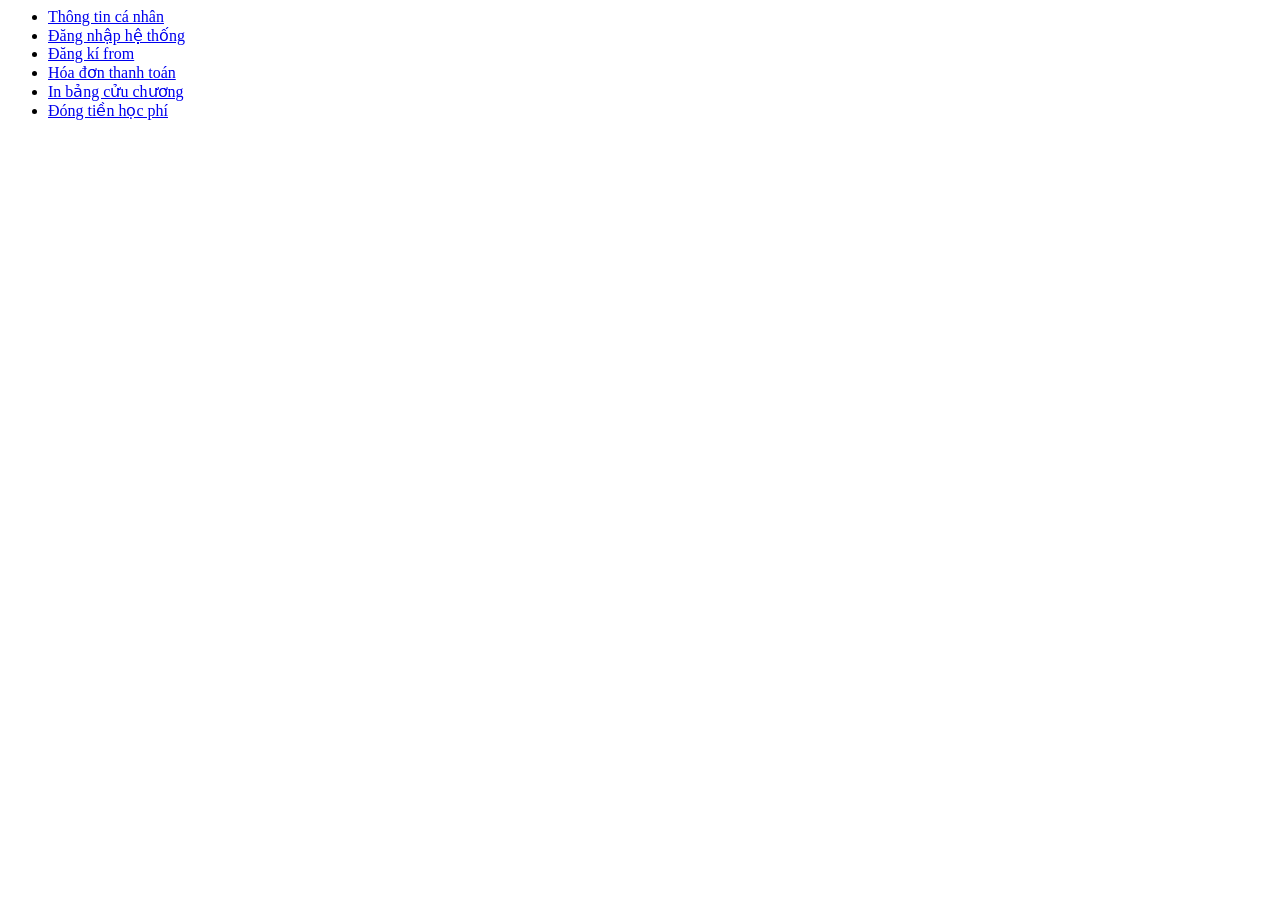
==== index.html @ 40cc50f7 "cap nhat du an" ====
﻿<!DOCTYPE htmt>
<html lang ="vi">
       <head>
              <title> Thiết kế web với HTML</title>
              <meta charset = " utf-8">
	  <link rel ="stylesheet" href = "../css/style.css">

       <head>
       <body>
            
			<ul>
				<li>
					<a href = "html/page1.html">Thông tin cá nhân</a>
				</li>

                            	<li>
                                   <a href = "html/page2.html">Đăng nhập hệ thống</a>
                            	</li>
								<li>
								<a href = "html/page3.html"> Đăng kí from</a>
							</li>
							<li>
								<a href = "html/page4.html"> Hóa đơn thanh toán</a>
								</li>
								<li>
									<a href = "html/page5.html"> In bảng cửu chương</a>
									<li>
										<a href = "html/page6.html"> Đóng tiền học phí </a>
									</li>
			</ul>		

      </body>
</html>
---- css/style.css ----
<<<<<<< HEAD
url(style.css)p{
=======
﻿p{
>>>>>>> 73670d50de2379d30e1932afc7470474911c3def
	color:green;
	font-weight:bolder;
}
img#avatar{
	width:100px;
	height:100px;
	
}
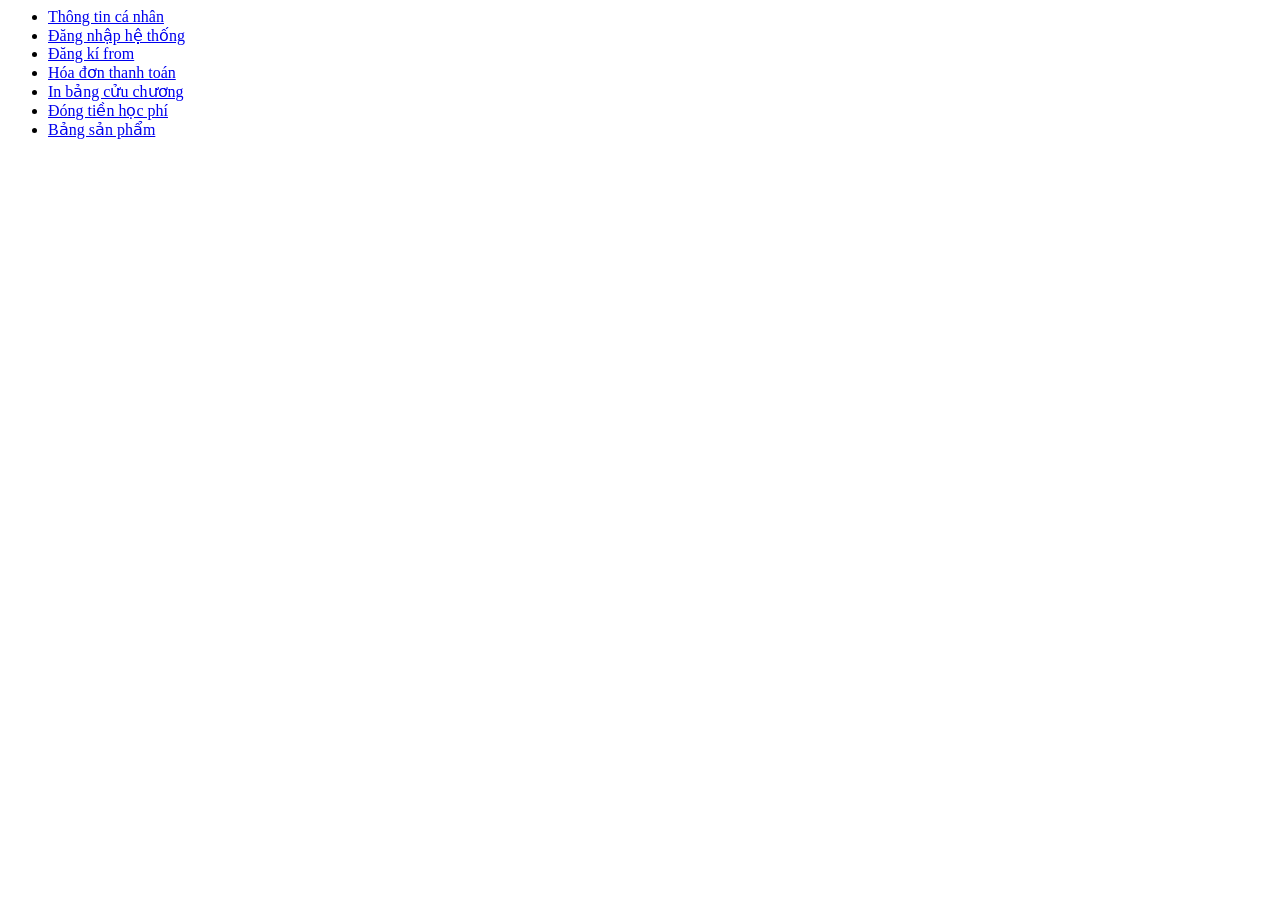
==== commit 17640068: "Cap nhat du an moi" ====
--- a/index.html
+++ b/index.html
@@ -24,8 +24,12 @@
 								</li>
 								<li>
 									<a href = "html/page5.html"> In bảng cửu chương</a>
+									</li>
 									<li>
 										<a href = "html/page6.html"> Đóng tiền học phí </a>
+									</li>
+									<li>
+                                        <a href = "html/page7.html"> Bảng sản phẩm </a>
 									</li>
 			</ul>		
 
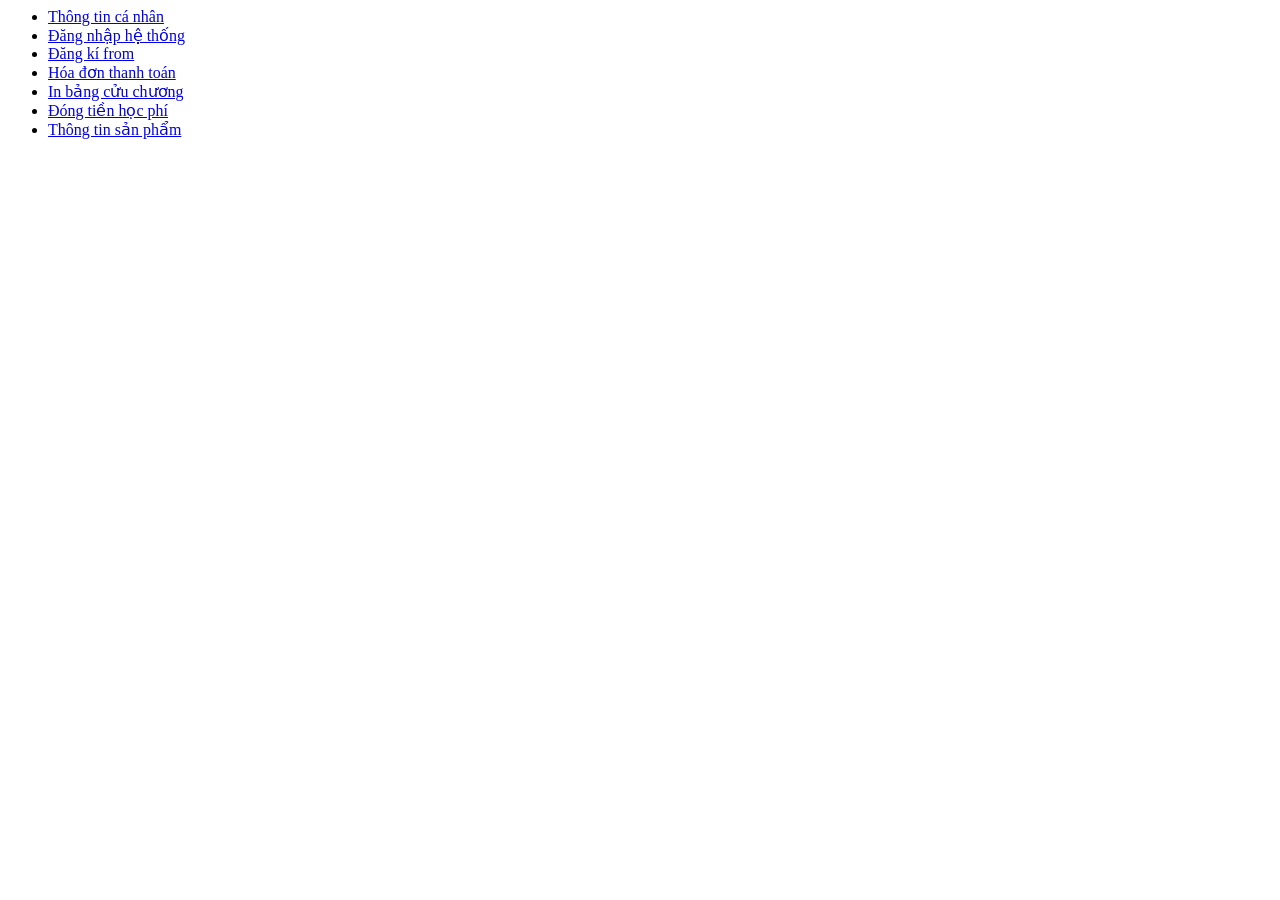
==== commit 97af7f50: "Up date du an moi" ====
--- a/index.html
+++ b/index.html
@@ -29,7 +29,7 @@
 										<a href = "html/page6.html"> Đóng tiền học phí </a>
 									</li>
 									<li>
-                                        <a href = "html/page7.html"> Bảng sản phẩm </a>
+                                        <a href = "html/page7.html"> Thông tin sản phẩm </a>
 									</li>
 			</ul>		
 
